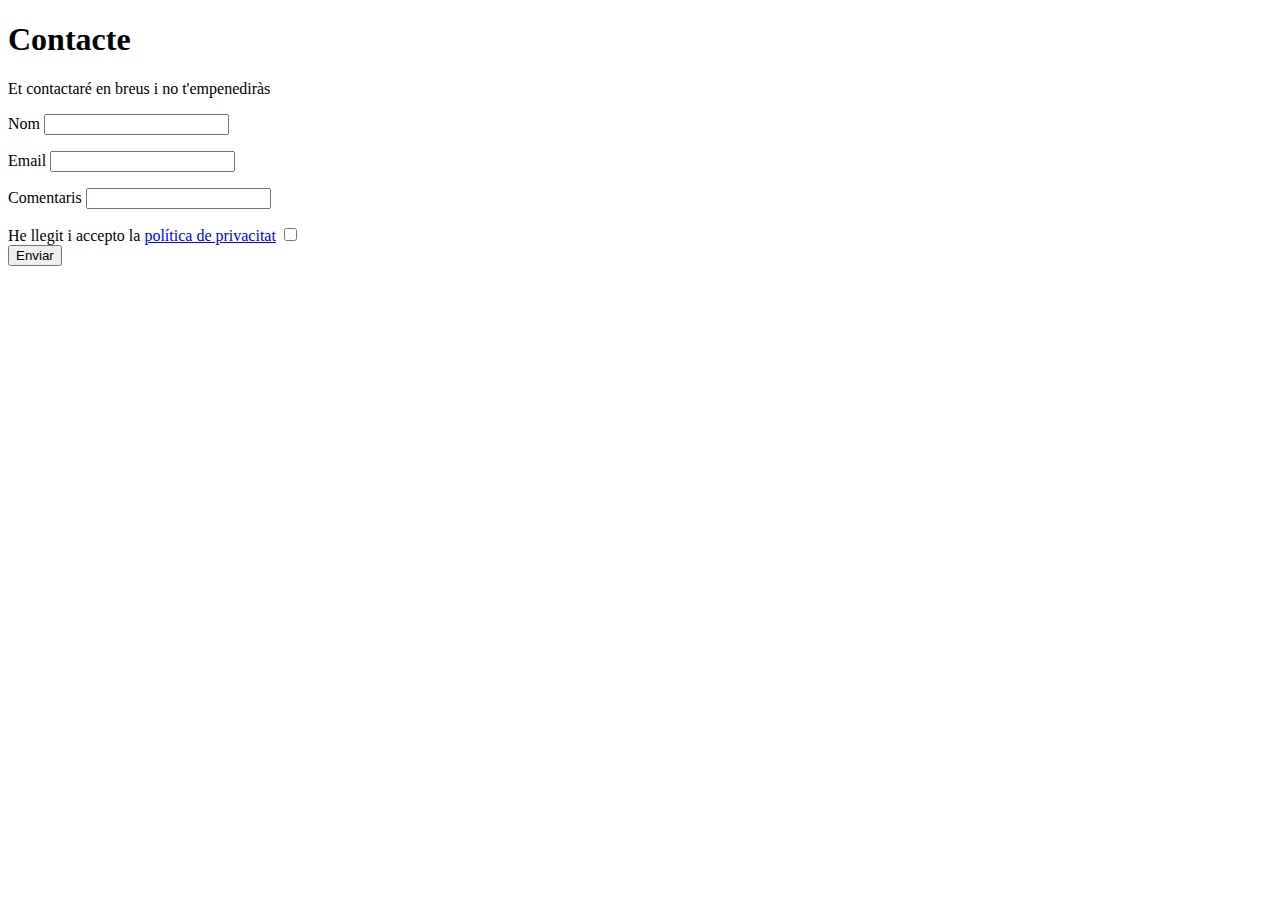
==== primer-proyecto/contacte.html @ 1f29f510 "main" ====
<!DOCTYPE html>
<html lang="en">
<head>
    <meta charset="UTF-8">
    <meta http-equiv="X-UA-Compatible" content="IE=edge">
    <meta name="viewport" content="width=device-width, initial-scale=1.0">
    <title>Contacte.html</title>
    
</head>
<body>
    <section>
        <h1>Contacte</h1>
         <div>Et contactaré en breus i no t'empenediràs</div>
            <p><label for=”Nom”>Nom</label>
            <input id=”Nom” type=”nom”></p>
            <p><label for=”Email”>Email</label>
            <input id=”Email” type=”email”></p>
            <p><label for=”Comentaris”>Comentaris</label>
            <input id=”Comentaris” type=”comentaris”></p>
        <div> He llegit i accepto la <a href="https://www.aepd.es/es/politica-de-privacidad-y-aviso-legal">política de privacitat</a>
        <input type="checkbox" name="checkbox_politica_privacitat">
        </div>
        <input type="button" name="Enviar" value="Enviar">
    </section>

</body>
</html>
<!-- </li>
        <ul></ul>
        <li></li>
        <br></br>
        <div></div>
        <p></p>
        <strong></strong>
        <i></i>
        -->
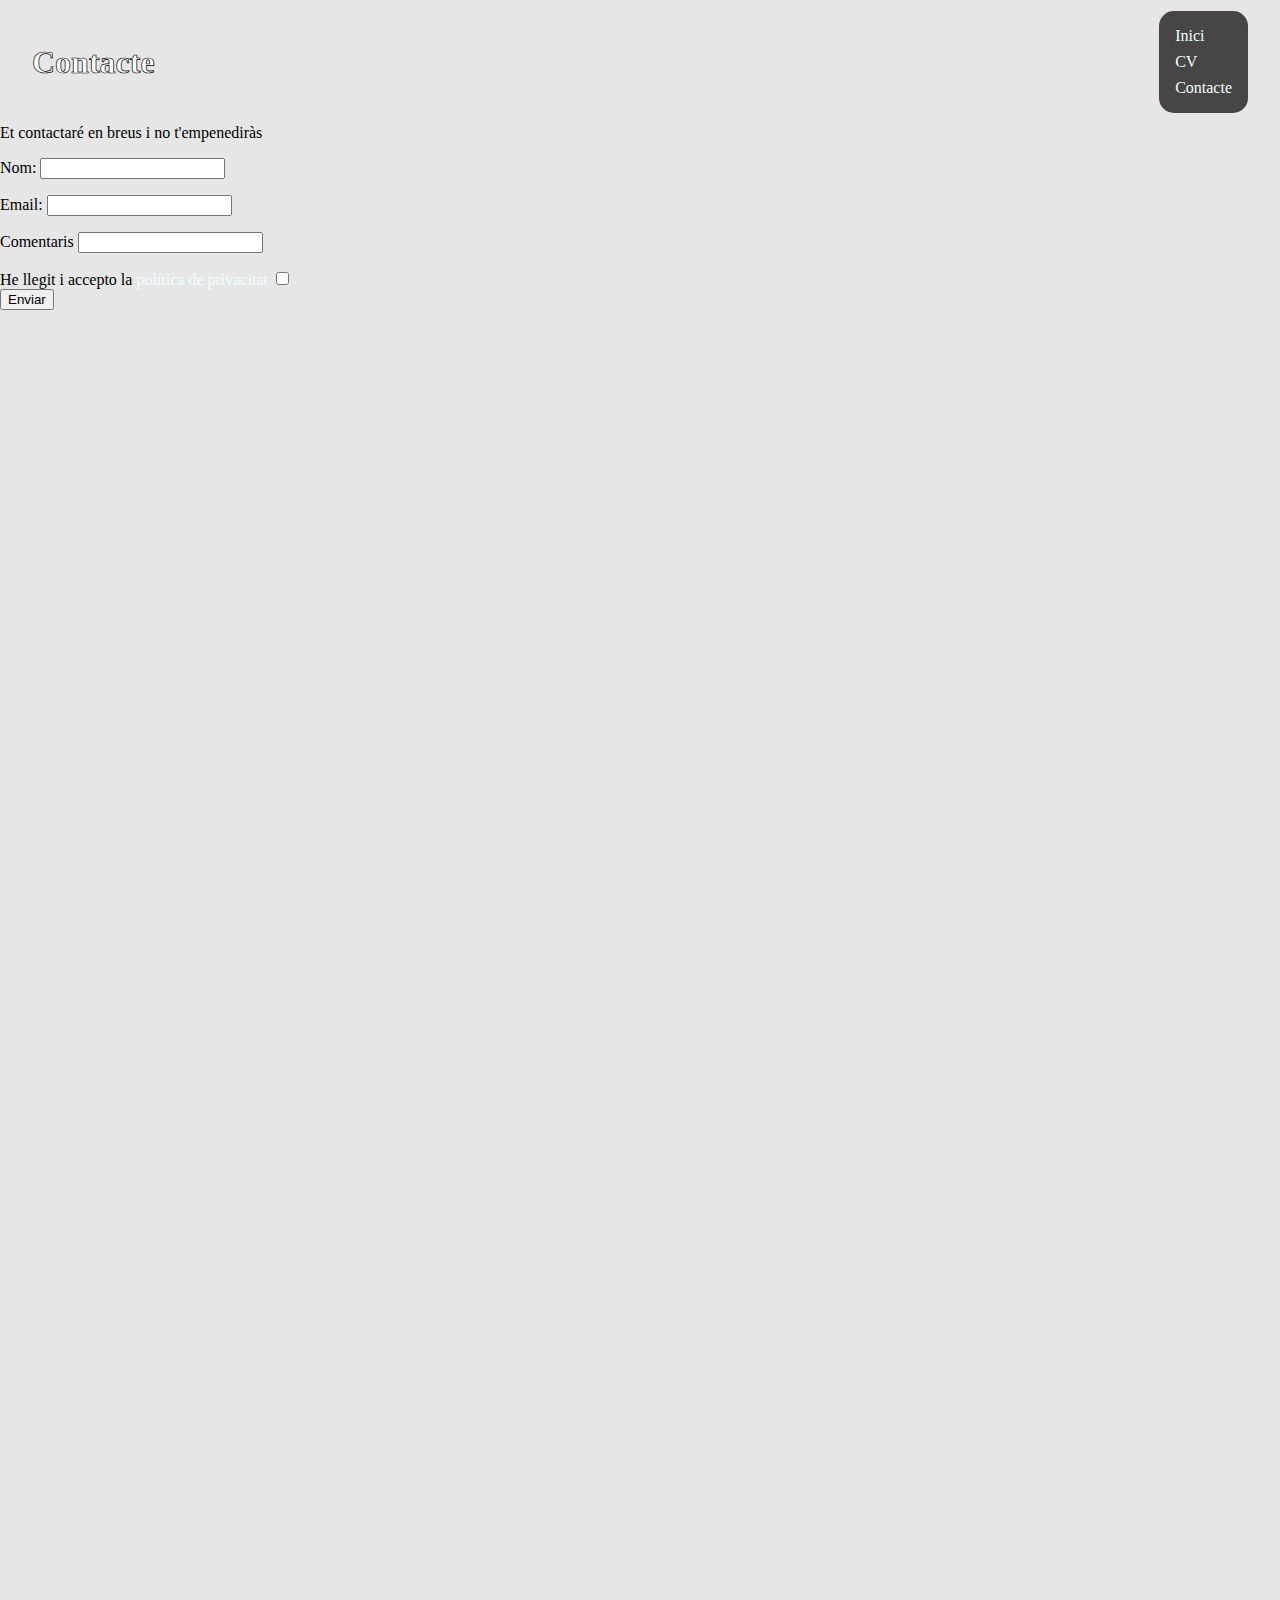
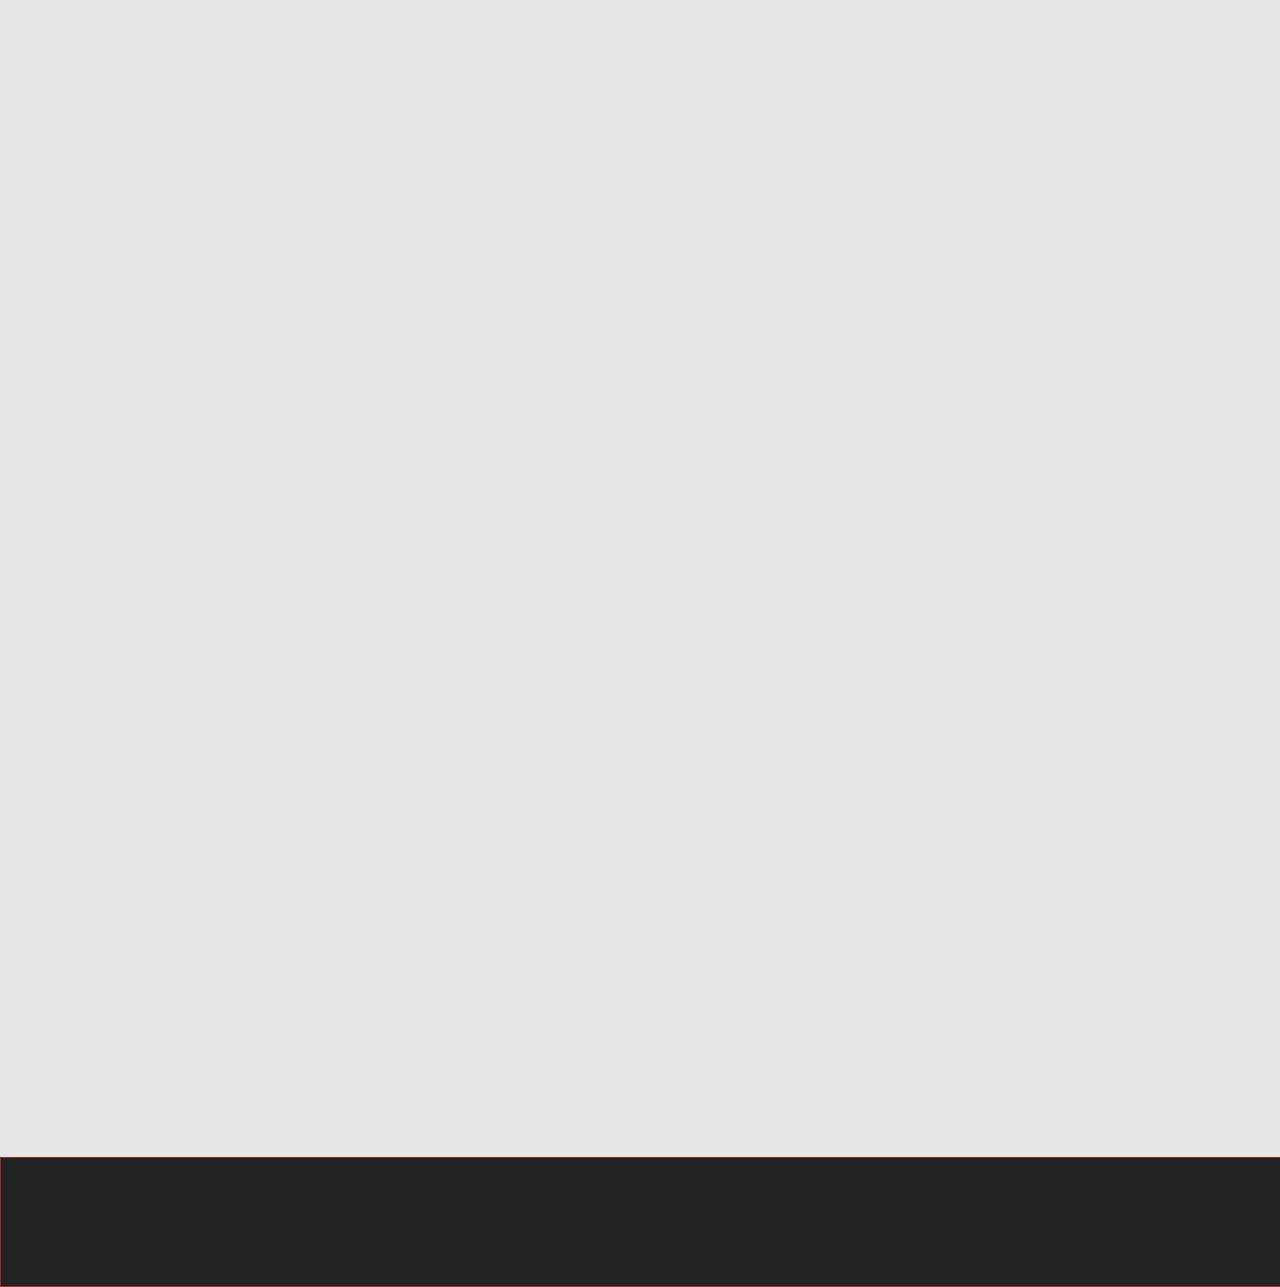
==== commit be32e76a: "main" ====
--- a/primer-proyecto/contacte.html
+++ b/primer-proyecto/contacte.html
@@ -5,18 +5,31 @@
     <meta http-equiv="X-UA-Compatible" content="IE=edge">
     <meta name="viewport" content="width=device-width, initial-scale=1.0">
     <title>Contacte.html</title>
-    
+    <link rel="stylesheet" href="styleall.css">
 </head>
 <body>
+    <header>
+
+        <h1>Contacte</h1>
+
+        <nav class="index_principal">
+
+            <a href="index.html">Inici</a>
+            <a href="cv.html">CV</a>
+            <a href="contacte.html">Contacte</a>
+        </nav>
+       
+    </header>
+
     <section>
-        <h1>Contacte</h1>
+        
          <div>Et contactaré en breus i no t'empenediràs</div>
-            <p><label for=”Nom”>Nom</label>
-            <input id=”Nom” type=”nom”></p>
-            <p><label for=”Email”>Email</label>
-            <input id=”Email” type=”email”></p>
+            <p><label for=”Nom”>Nom:</label>
+            <input class="informacio_contacte" id=”Nom” type=”nom”></p>
+            <p><label for=”Email”>Email:</label>
+            <input class="informacio_contacte" id=”Email” type=”email”></p>
             <p><label for=”Comentaris”>Comentaris</label>
-            <input id=”Comentaris” type=”comentaris”></p>
+            <input class="comentaris" id=”Comentaris” type=”comentaris”></p>
         <div> He llegit i accepto la <a href="https://www.aepd.es/es/politica-de-privacidad-y-aviso-legal">política de privacitat</a>
         <input type="checkbox" name="checkbox_politica_privacitat">
         </div>
@@ -24,6 +37,18 @@
     </section>
 
 </body>
+
+<footer>
+    <section id="xarxes socials" class="social">
+        
+        <a href="https://www.instagram.com/maverickmanas/"><img src="Assets/logo-instagram.svg"></a>
+        <a href="https://www.linkedin.com/in/davidma%C3%B1asjimenez/"><img src="Assets/logo-linkedin.svg"></a>
+        <a href="https://twitter.com/mave_crypto"><img src="Assets/logo-twitter.svg"></a>
+    
+    </section>
+    
+    
+</footer>
 </html>
 <!-- </li>
         <ul></ul>
--- a/primer-proyecto/styleall.css
+++ b/primer-proyecto/styleall.css
@@ -0,0 +1,90 @@
+html {
+  scroll-behavior: smooth; /* fa que els salts entre enllaços siguis suaus */
+}
+body {
+  margin:0 ; /* elimina espai blanc entre contingut i les vores del viewport (pantalla) */
+  font-size: 1rem;
+  font-family: 'Times New Roman', Times, serif;
+ 
+  background-color: rgba(204, 204, 204, 0.499);
+}
+header {
+  display: flex;
+  justify-content:space-between;
+  align-items:center;
+  padding: 0.7rem 2rem;
+  background-image: url(/Assets/foto\ grafica.jpg);
+  background-size: cover;
+  
+
+}
+
+h1{
+  display: flex;
+  color: rgb(255, 255, 255);
+  -webkit-text-stroke: 0.7px black;
+
+  
+}
+a {
+  text-decoration: none;
+  color: azure;
+}
+
+.index_principal {
+display: grid;
+gap: 0.5rem;
+color: aliceblue;
+justify-content:end;
+background-color: rgb(71, 69, 69);
+padding: 1rem;
+border-radius: 15px;
+}
+
+.index_secundari {
+display: flex;
+justify-content: space-between;
+align-items: center;
+padding: 0.5rem 3rem;
+background-color: rgb(117, 117, 117);
+
+
+
+}
+.index_secundari > a {
+  background-color: black;
+  outline-style: auto;
+  padding: 0.5rem;
+}
+footer {
+  box-sizing: border-box;
+
+}
+.social {
+  display: flex;
+  flex-direction: row;
+  justify-content: center;
+  align-items: center;
+  padding: 0px;
+  gap: 48px;
+  
+  position: absolute;
+  width: 1440px;
+  height: 128px;
+  left: 0px;
+  top: 2757px;
+  
+  background: #222222;
+  border: 1px solid #982C2C;
+  
+}
+
+  
+
+
+.Qr{
+  max-width: 12rem;
+  max-height: 12rem;
+
+}
+
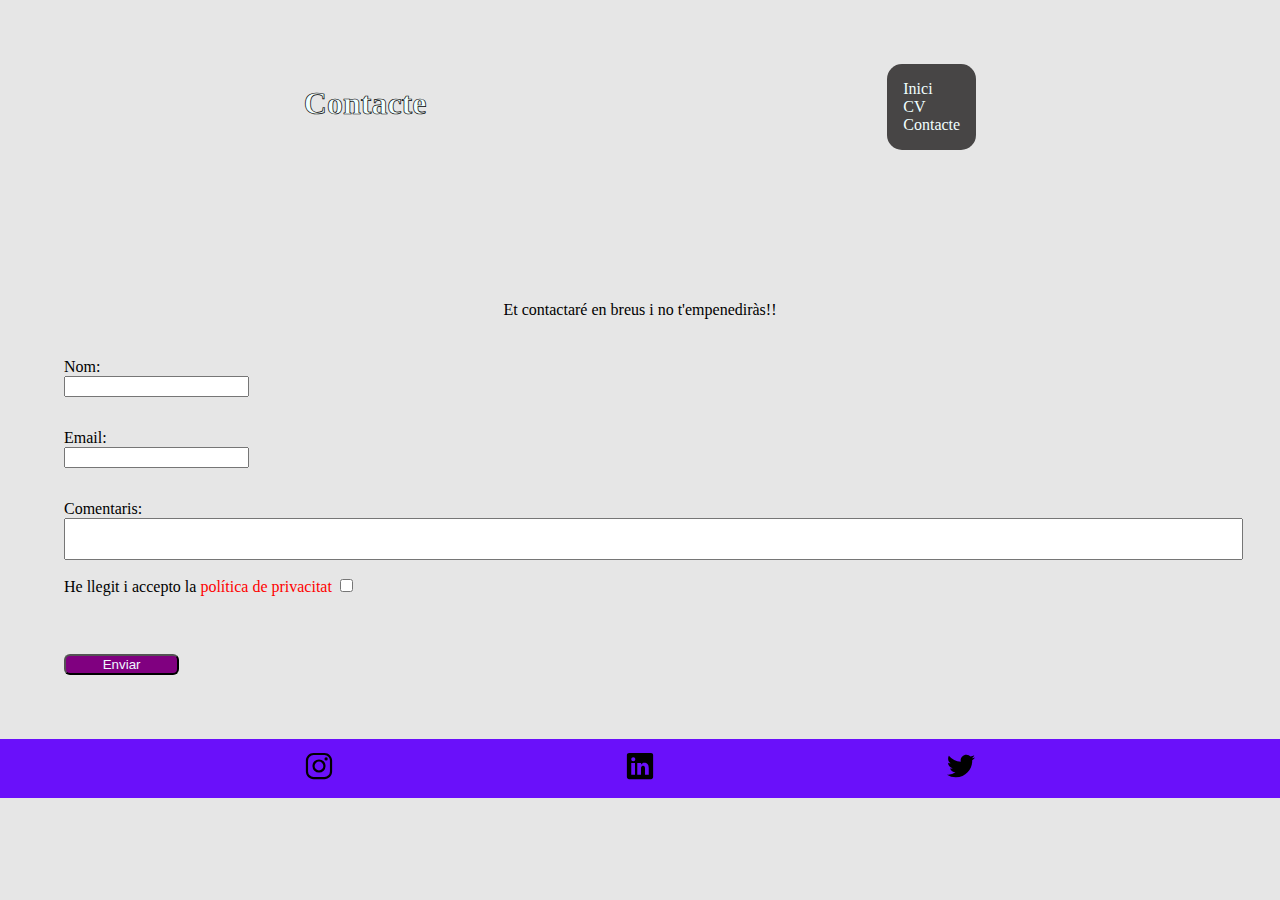
==== commit 9acc232b: "." ====
--- a/primer-proyecto/contacte.html
+++ b/primer-proyecto/contacte.html
@@ -21,34 +21,38 @@
        
     </header>
 
-    <section>
+    <section class="contacte">
         
-         <div>Et contactaré en breus i no t'empenediràs</div>
-            <p><label for=”Nom”>Nom:</label>
-            <input class="informacio_contacte" id=”Nom” type=”nom”></p>
-            <p><label for=”Email”>Email:</label>
-            <input class="informacio_contacte" id=”Email” type=”email”></p>
-            <p><label for=”Comentaris”>Comentaris</label>
-            <input class="comentaris" id=”Comentaris” type=”comentaris”></p>
-        <div> He llegit i accepto la <a href="https://www.aepd.es/es/politica-de-privacidad-y-aviso-legal">política de privacitat</a>
+        <div class="explicacio_contacte">Et contactaré en breus i no t'empenediràs!!</div>
+            
+        <p><label for=”Nom”>Nom:</label>
+        <input class="informacio_contacte" id=”Nom” type=”nom”></p>
+
+        <p><label for=”Email”>Email:</label>
+        <input class="informacio_contacte" id=”Email” type=”email”></p>
+
+        <p class="comentaris"><label for=”Comentaris”>Comentaris:</label>
+        <input class="comentaris_capsa"  type=”comentaris”></p>
+
+        <div class="politica_privacitat"> He llegit i accepto la <a href="https://www.aepd.es/es/politica-de-privacidad-y-aviso-legal">política de privacitat</a>
         <input type="checkbox" name="checkbox_politica_privacitat">
         </div>
-        <input type="button" name="Enviar" value="Enviar">
+
+        <input type="button" name="Enviar" value="Enviar" class="button_enviar">
+
     </section>
 
+    <footer class="siteFooter">
+
+        <a href="https://www.instagram.com/maverickmanas/"><img class="img_social" src="Assets/logo-instagram.svg" height="30"></a>
+        <a href="https://www.linkedin.com/in/davidma%C3%B1asjimenez/"><img class="img_social" src="Assets/logo-linkedin.svg" height="30"></a>
+        <a href="https://twitter.com/mave_crypto"><img class="img_social" src="Assets/logo-twitter.svg" height="30"></a>
+    
+        
+    </footer>
 </body>
 
-<footer>
-    <section id="xarxes socials" class="social">
-        
-        <a href="https://www.instagram.com/maverickmanas/"><img src="Assets/logo-instagram.svg"></a>
-        <a href="https://www.linkedin.com/in/davidma%C3%B1asjimenez/"><img src="Assets/logo-linkedin.svg"></a>
-        <a href="https://twitter.com/mave_crypto"><img src="Assets/logo-twitter.svg"></a>
-    
-    </section>
-    
-    
-</footer>
+
 </html>
 <!-- </li>
         <ul></ul>
--- a/primer-proyecto/styleall.css
+++ b/primer-proyecto/styleall.css
@@ -10,19 +10,23 @@
 }
 header {
   display: flex;
-  justify-content:space-between;
-  align-items:center;
-  padding: 0.7rem 2rem;
+  justify-content: center;
+  padding: 5%;
+  position: ;
+  
+  
   background-image: url(/Assets/foto\ grafica.jpg);
   background-size: cover;
-  
-
+ 
 }
 
 h1{
   display: flex;
-  color: rgb(255, 255, 255);
+  margin-right: 40%;
+  color: azure;
   -webkit-text-stroke: 0.7px black;
+ 
+  font-size: xx-large;
 
   
 }
@@ -32,59 +36,297 @@
 }
 
 .index_principal {
-display: grid;
-gap: 0.5rem;
+display: flex;
+flex-direction: column;
+align-self: flex-end;
+
+
 color: aliceblue;
-justify-content:end;
+
 background-color: rgb(71, 69, 69);
 padding: 1rem;
 border-radius: 15px;
 }
 
+.index_principal > a:hover {background-color: rgb(189, 94, 0);}
+
 .index_secundari {
 display: flex;
-justify-content: space-between;
+justify-content: space-around;
 align-items: center;
 padding: 0.5rem 3rem;
 background-color: rgb(117, 117, 117);
 
-
-
-}
-.index_secundari > a {
-  background-color: black;
-  outline-style: auto;
-  padding: 0.5rem;
-}
-footer {
-  box-sizing: border-box;
-
-}
-.social {
-  display: flex;
-  flex-direction: row;
+}
+.index_secundari > a:hover {color: yellowgreen;}
+
+h2 {
+  font-family: Arial;
+  -webkit-text-stroke: 0.3px black;
+  text-align: center;
+}
+
+
+/* exclusiva de la pagina index.html*/
+.qui_soc_jo {
+
+  padding: 15%;
+
+}
+
+.quisocjo_mes_imatge {
+  display: flex;
+  justify-content: space-around;
+  padding: 5%;
+}
+.jo_camisa {
+  height: 50%;
+  width: 50%;
+  padding-left: 2rem;
+}
+
+
+
+.hobbies {
+  padding: 15%;
+}
+
+.hobbies_mes_imatge {
+  display:flex;
+  justify-content: space-around;
+  padding: 5%;
+  
+}
+
+.hobbies_photo {
+  height: 50%;
+  width: 50%;
+  padding-right: 7%;
+}
+
+.dades_personals {
+  display: flex;
+  padding: 1rem 5rem;
+  justify-content: space-around;
+  flex: auto;
+
+}
+.adreça{
+  padding: 2rem;
+}
+.telefon {
+  padding: 2rem;
+}
+
+
+.Qr{
+  max-width: 17rem;
+  max-height: 17rem;
+  padding-left: 5rem;
+
+}
+/*Aqui s'acaba la pagina d'index*/
+
+/*Aquí comença la pàgina del CV*/
+
+.idiomes {
+  padding:15%;
+}
+
+table {
+  margin: auto;
+  width: 100%;
+  
+  
+}
+
+table, th,td {
+  
+  border: 1px solid black;
+  text-align: center;
+  vertical-align: middle;
+  justify-content: center;
+  color: azure;
+  background-color: rgb(124, 124, 124) ;
+}
+
+th,td {
+  
+  margin: 5%;
+  ;
+  
+}
+
+td:hover {background-color: coral;}
+
+
+.estudis {
+  padding:15%;
+}
+
+.empresarials_mes_postgrau {
+  display: flex;
+  justify-content: space-evenly;
+  gap: 5rem;
+
+}
+/*
+.card {
+display:flex;
+flex-direction: column;
+
+justify-items: center;
+padding: 2%;
+border: 5px solid purple;
+border-radius:6px;
+
+
+}
+.card > img {
+  justify-content: center;
+  padding: 5%;
+  border: 1px solid black;
+}
+*/
+
+.card {
+  display: inline-grid;
+  padding: 2%;
+
+  border: 2px solid purple;
+  border-radius: 6px;
+
+
+}
+
+.card > img {
+  display: flex;
   justify-content: center;
   align-items: center;
-  padding: 0px;
-  gap: 48px;
-  
-  position: absolute;
-  width: 1440px;
-  height: 128px;
-  left: 0px;
-  top: 2757px;
-  
-  background: #222222;
-  border: 1px solid #982C2C;
-  
-}
-
-  
-
-
-.Qr{
-  max-width: 12rem;
-  max-height: 12rem;
-
-}
-
+ 
+}
+
+@media only screen and (max-width: 600px) {
+
+.empresarials_mes_postgrau {
+  display: flex;
+  flex-direction: column;
+}
+
+  }
+
+  
+
+
+
+.informatica {
+  padding:15%;
+
+}
+
+
+.nivell_programacio {
+  display: flex;
+  justify-content: center;
+  border-radius: 20px;
+  padding: 5%;
+}
+
+
+.cursos_informatica {
+  padding-top: 5%;
+  align-content: center;
+  
+}
+
+.laboral {
+  
+  padding:10%;
+}
+
+.laboral_contingut {
+  display: flex;
+  justify-content: space-between;
+
+  padding: 10%;
+}
+.img_mendel {
+  max-width: max-content;
+  max-height: max-content;
+  padding-left: 2%;
+}
+
+
+/*Aquí s'acaba la pàgina del CV */
+/*Aquí comença la pàgina de Contacte */
+
+.contacte {
+display: flex;
+margin: auto;
+flex-direction: column;
+justify-content: center;
+align-content: center;
+gap: 2%;
+
+padding: 5%;
+
+}
+
+.explicacio_contacte {
+  display: flex;
+  justify-content: center;
+
+  padding: 2%;
+
+}
+
+.informacio_contacte {
+  display: flex;
+  justify-content: center;
+
+}
+
+.comentaris {
+  display: flex;
+  justify-content: center;
+  flex-direction: column;
+}
+
+.comentaris_capsa {
+  overflow: auto;
+  width: 100%;
+  height: 40%;
+  padding: 1%;
+
+}
+
+.politica_privacitat > a {
+  color: red;
+
+}
+.button_enviar {
+  margin-top: 5%;
+  width:10%;
+  color: aliceblue;
+  background-color: purple;
+  border-radius: 6px;
+}
+
+
+
+/*Aquí s'acaba la pàgina de Contacte */
+.siteFooter {
+  display: flex;
+  justify-content: space-evenly;
+  align-items: center;
+  padding: 1%;
+
+  background-color: rgb(106, 16, 250);
+
+
+
+}
+
+
+
+
